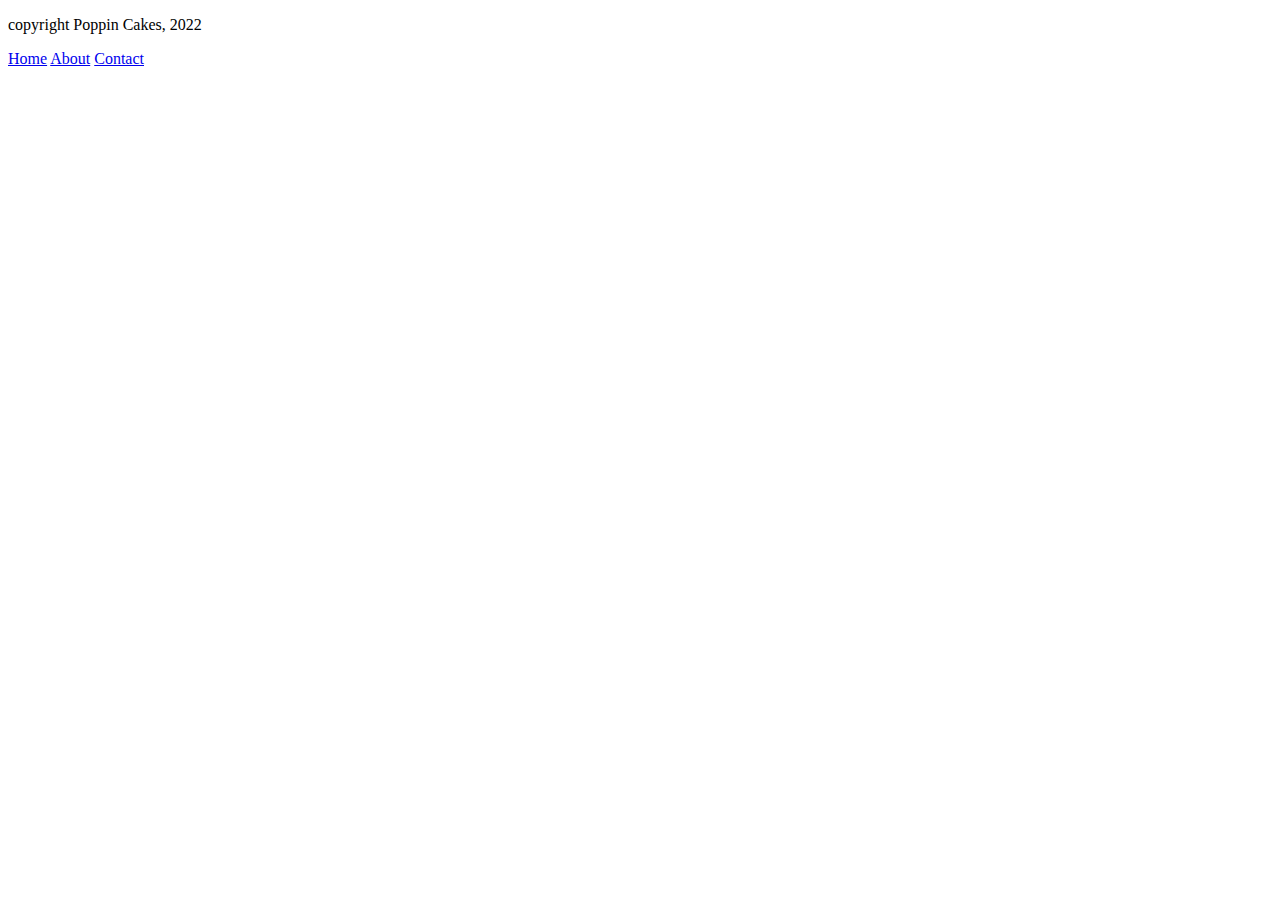
==== about.html @ 5c954e27 "i cry" ====
<!DOCTYPE html>
<html lang="en">
<head>
    <meta charset="UTF-8">
    <meta http-equiv="X-UA-Compatible" content="IE=edge">
    <meta name="viewport" content="width=device-width, initial-scale=1.0">
    <title>Document</title>
</head>
<body>
    
    <footer>
        <div>
            <p>copyright Poppin Cakes, 2022</p>
        </div>
        <div>
            <a href="index.html">Home</a>
            <a href="about.html">About</a>
            <a href="contact.html">Contact</a>
        </div>
    </footer>
</body>
</html>
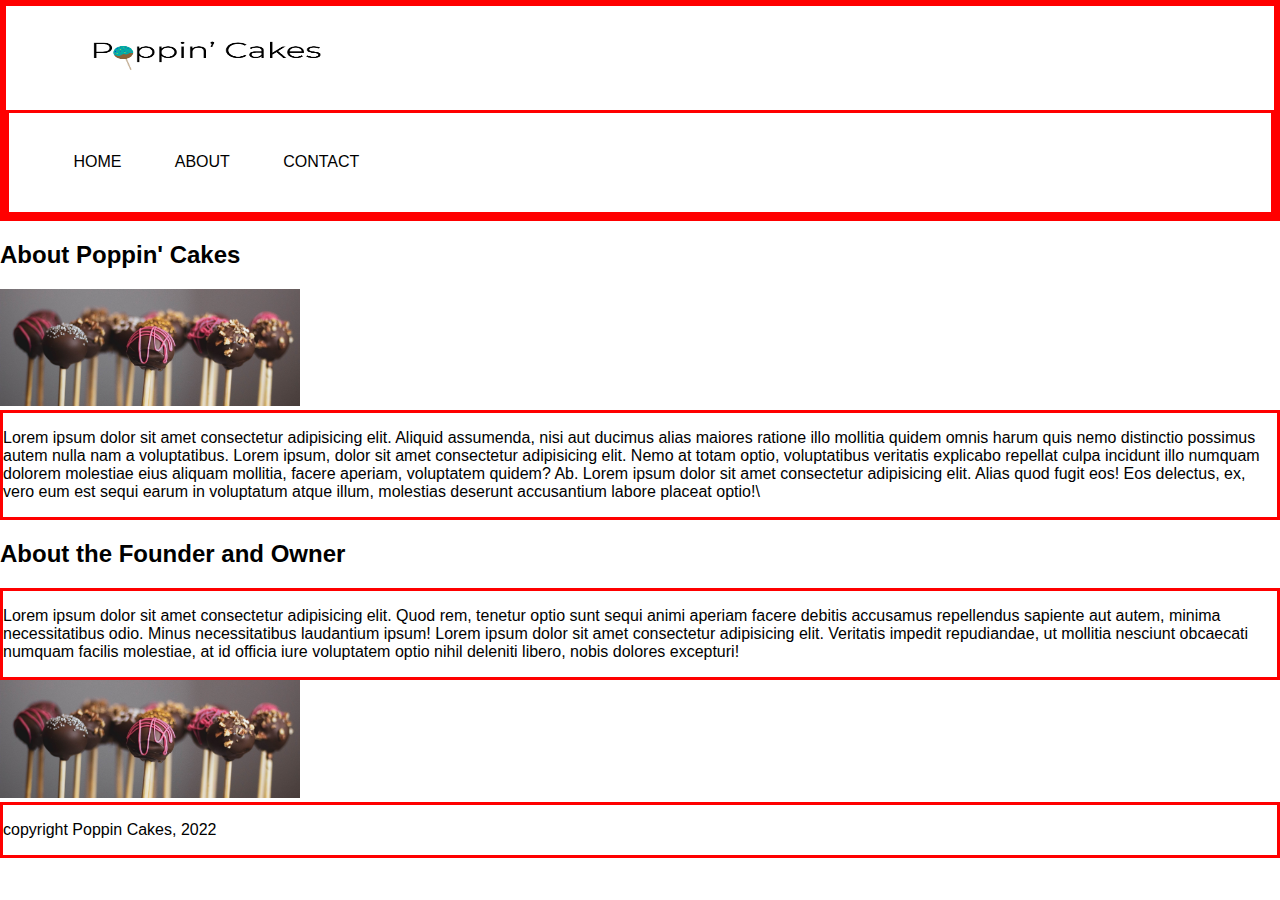
==== commit 8e9959f2: "cry" ====
--- a/about.html
+++ b/about.html
@@ -5,18 +5,45 @@
     <meta http-equiv="X-UA-Compatible" content="IE=edge">
     <meta name="viewport" content="width=device-width, initial-scale=1.0">
     <title>Document</title>
+    <link href="about.css" rel="stylesheet">
 </head>
 <body>
-    
+    <header>
+        <div class="headercontainer">
+            <div class="totalnav">
+                <div class="logoimage">
+                    <img class="imageone" src="images/logo.jpg" alt="logo">
+                </div>
+                <div >
+                    <nav class="navbar"> <!--Nav Bar-->
+                        <ul>
+                            <li> <a href="home"></a>HOME</li>
+                            <li> <a href="about"></a>ABOUT</li>
+                            <li> <a href="contact"></a>CONTACT</li>
+                        </ul>
+                    </nav>
+                </div>
+            </div>   
+        </div>
+
+    </header>
+    <main>
+        <h2> About Poppin' Cakes</h2>
+        <img src="images/hero.jpg" alt="">
+        <div>
+            <p>Lorem ipsum dolor sit amet consectetur adipisicing elit. Aliquid assumenda, nisi aut ducimus alias maiores ratione illo mollitia quidem omnis harum quis nemo distinctio possimus autem nulla nam a voluptatibus. Lorem ipsum, dolor sit amet consectetur adipisicing elit. Nemo at totam optio, voluptatibus veritatis explicabo repellat culpa incidunt illo numquam dolorem molestiae eius aliquam mollitia, facere aperiam, voluptatem quidem? Ab. Lorem ipsum dolor sit amet consectetur adipisicing elit. Alias quod fugit eos! Eos delectus, ex, vero eum est sequi earum in voluptatum atque illum, molestias deserunt accusantium labore placeat optio!\</p>
+        </div>
+        <h2> About the Founder and Owner</h2>
+        <div>
+            <p>Lorem ipsum dolor sit amet consectetur adipisicing elit. Quod rem, tenetur optio sunt sequi animi aperiam facere debitis accusamus repellendus sapiente aut autem, minima necessitatibus odio. Minus necessitatibus laudantium ipsum! Lorem ipsum dolor sit amet consectetur adipisicing elit. Veritatis impedit repudiandae, ut mollitia nesciunt obcaecati numquam facilis molestiae, at id officia iure voluptatem optio nihil deleniti libero, nobis dolores excepturi!</p>
+        </div>
+        <img src="images/hero.jpg" alt="">
+    </main>
     <footer>
         <div>
             <p>copyright Poppin Cakes, 2022</p>
         </div>
-        <div>
-            <a href="index.html">Home</a>
-            <a href="about.html">About</a>
-            <a href="contact.html">Contact</a>
-        </div>
+        
     </footer>
 </body>
 </html>--- a/about.css
+++ b/about.css
@@ -0,0 +1,38 @@
+body{
+    font-family: Arial, Helvetica, sans-serif;
+    margin: 0 auto;
+}
+
+div{
+    border: solid red;
+}
+.logoimage {
+ 
+    display:block;
+    border: 0;
+    margin: 0;
+}
+
+.imageone{
+    width: 400px;
+    height: 100px;
+}
+
+ul li {
+    display: inline-block;
+    text-decoration: none;
+    list-style: none;
+    text-align: center;
+}
+
+li{
+    padding: 2%;
+}
+
+.headercontainer {
+    display: block;
+}
+
+img {
+    width: 300px;
+}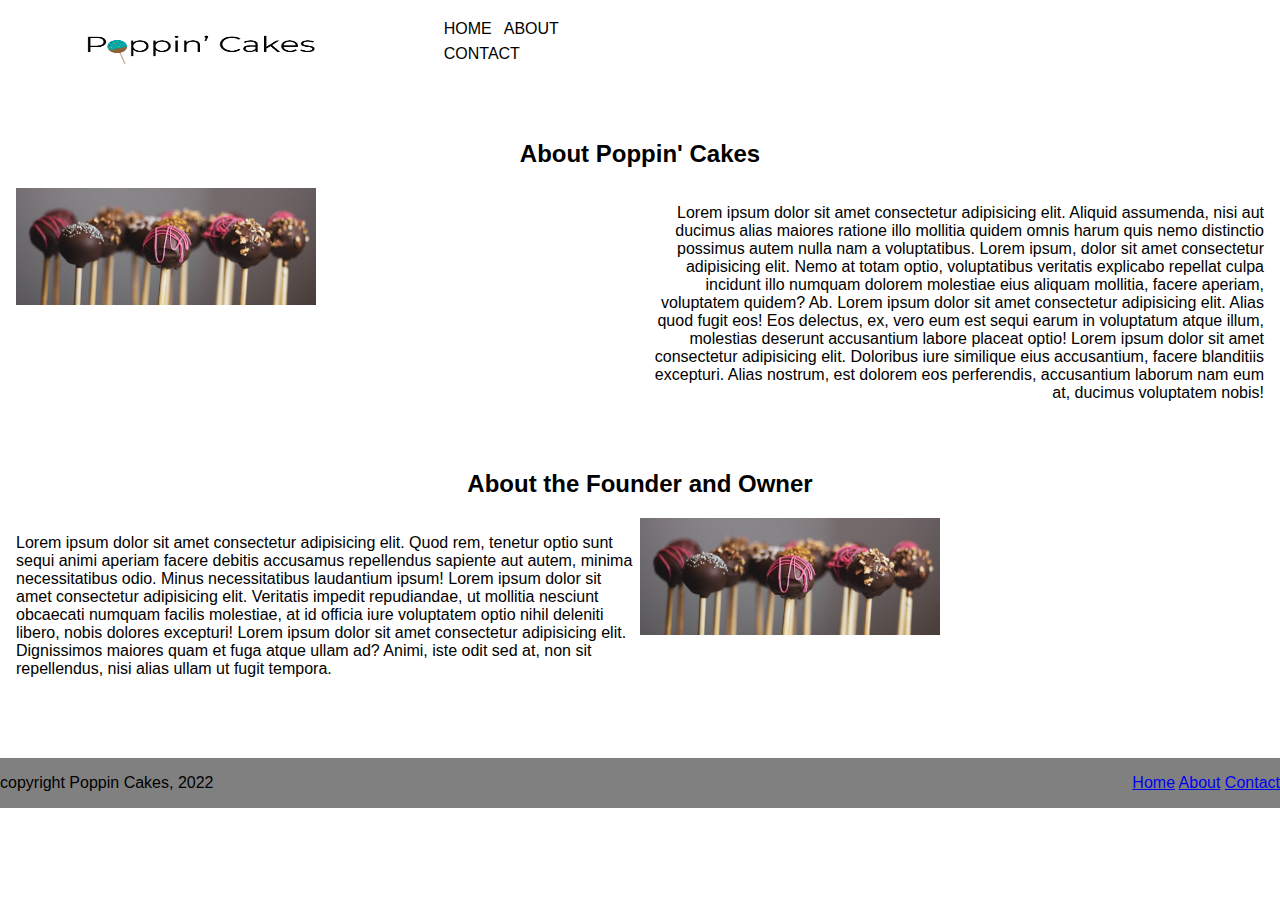
==== commit f8b1d011: "dvdbgds" ====
--- a/about.html
+++ b/about.html
@@ -14,8 +14,8 @@
                 <div class="logoimage">
                     <img class="imageone" src="images/logo.jpg" alt="logo">
                 </div>
-                <div >
-                    <nav class="navbar"> <!--Nav Bar-->
+                <div class="navbar">
+                    <nav > <!--Nav Bar-->
                         <ul>
                             <li> <a href="home"></a>HOME</li>
                             <li> <a href="about"></a>ABOUT</li>
@@ -23,27 +23,46 @@
                         </ul>
                     </nav>
                 </div>
+               
             </div>   
-        </div>
+         
 
     </header>
     <main>
-        <h2> About Poppin' Cakes</h2>
-        <img src="images/hero.jpg" alt="">
-        <div>
-            <p>Lorem ipsum dolor sit amet consectetur adipisicing elit. Aliquid assumenda, nisi aut ducimus alias maiores ratione illo mollitia quidem omnis harum quis nemo distinctio possimus autem nulla nam a voluptatibus. Lorem ipsum, dolor sit amet consectetur adipisicing elit. Nemo at totam optio, voluptatibus veritatis explicabo repellat culpa incidunt illo numquam dolorem molestiae eius aliquam mollitia, facere aperiam, voluptatem quidem? Ab. Lorem ipsum dolor sit amet consectetur adipisicing elit. Alias quod fugit eos! Eos delectus, ex, vero eum est sequi earum in voluptatum atque illum, molestias deserunt accusantium labore placeat optio!\</p>
+        <div class="aboutcontent">
+            <div class="brand">
+                <div class="brandtitle" >
+                    <h2> About Poppin' Cakes</h2>
+                </div>
+                <div class="brandimage">
+                    <img src="images/hero.jpg" alt="">
+                </div>
+                <div class="brandpara">
+                    <p>Lorem ipsum dolor sit amet consectetur adipisicing elit. Aliquid assumenda, nisi aut ducimus alias maiores ratione illo mollitia quidem omnis harum quis nemo distinctio possimus autem nulla nam a voluptatibus. Lorem ipsum, dolor sit amet consectetur adipisicing elit. Nemo at totam optio, voluptatibus veritatis explicabo repellat culpa incidunt illo numquam dolorem molestiae eius aliquam mollitia, facere aperiam, voluptatem quidem? Ab. Lorem ipsum dolor sit amet consectetur adipisicing elit. Alias quod fugit eos! Eos delectus, ex, vero eum est sequi earum in voluptatum atque illum, molestias deserunt accusantium labore placeat optio! Lorem ipsum dolor sit amet consectetur adipisicing elit. Doloribus iure similique eius accusantium, facere blanditiis excepturi. Alias nostrum, est dolorem eos perferendis, accusantium laborum nam eum at, ducimus voluptatem nobis!</p>
+                </div>    
+            </div>
+            <div class="founder">
+                <div class="foundertitle">
+                    <h2> About the Founder and Owner</h2>
+                </div>
+                <div class="founderimage">
+                    <img src="images/hero.jpg" alt="">
+                </div>
+                <div class="founderpara">
+                    <p>Lorem ipsum dolor sit amet consectetur adipisicing elit. Quod rem, tenetur optio sunt sequi animi aperiam facere debitis accusamus repellendus sapiente aut autem, minima necessitatibus odio. Minus necessitatibus laudantium ipsum! Lorem ipsum dolor sit amet consectetur adipisicing elit. Veritatis impedit repudiandae, ut mollitia nesciunt obcaecati numquam facilis molestiae, at id officia iure voluptatem optio nihil deleniti libero, nobis dolores excepturi! Lorem ipsum dolor sit amet consectetur adipisicing elit. Dignissimos maiores quam et fuga atque ullam ad? Animi, iste odit sed at, non sit repellendus, nisi alias ullam ut fugit tempora.</p>
+                </div>
+            </div>
         </div>
-        <h2> About the Founder and Owner</h2>
-        <div>
-            <p>Lorem ipsum dolor sit amet consectetur adipisicing elit. Quod rem, tenetur optio sunt sequi animi aperiam facere debitis accusamus repellendus sapiente aut autem, minima necessitatibus odio. Minus necessitatibus laudantium ipsum! Lorem ipsum dolor sit amet consectetur adipisicing elit. Veritatis impedit repudiandae, ut mollitia nesciunt obcaecati numquam facilis molestiae, at id officia iure voluptatem optio nihil deleniti libero, nobis dolores excepturi!</p>
-        </div>
-        <img src="images/hero.jpg" alt="">
     </main>
     <footer>
         <div>
             <p>copyright Poppin Cakes, 2022</p>
         </div>
-        
+        <div class="bottomnav">
+            <a href="index.html">Home</a>
+            <a href="about.html">About</a>
+            <a href="contact.html">Contact</a>
+        </div>
     </footer>
 </body>
 </html>--- a/about.css
+++ b/about.css
@@ -3,9 +3,11 @@
     margin: 0 auto;
 }
 
-div{
-    border: solid red;
+.totalnav{
+    display: flex;
+    width: 90%;
 }
+
 .logoimage {
  
     display:block;
@@ -35,4 +37,74 @@
 
 img {
     width: 300px;
+}
+
+
+.aboutcontent{
+    margin: 1rem;
+}
+
+
+.brand{
+    display: grid;
+    grid-template-columns: repeat(4, 1fr);
+    grid-template-rows:  1fr, 2fr, 2fr;
+    margin-bottom: 2rem;
+}
+
+.brandtitle{
+    grid-column: 2 / 4;
+    grid-row: 1 / 2;
+    text-align: center;
+}
+
+.brandimage{
+    grid-column: 1 / 3;
+    grid-row: 2 / 3;
+}
+
+.brandpara{
+    grid-column: 3 / 5;
+    grid-row: 2 / 3;
+    text-align: right ;
+}
+
+
+.founder{
+    display: grid;
+    grid-template-columns: repeat(4, 1fr);
+    grid-template-rows:  1fr, 2fr, 2fr;
+    margin-bottom: 4rem;
+}
+
+.foundertitle{
+    grid-column: 2 / 4;
+    grid-row: 1 / 2;
+    text-align: center;
+}
+
+.founderimage{
+    grid-column: 3 / 5;
+    grid-row: 2 / 3;
+}
+
+.founderpara{
+    grid-column: 1 / 3;
+    grid-row: 2 / 3;
+}
+
+
+
+footer{
+    display: flex;
+    justify-content: space-between;
+    background: grey;
+}
+
+.bottomnav {
+    display: inline;
+    text-decoration: none;
+    list-style: none;
+    text-align: center;
+    margin-top: 1rem;
 }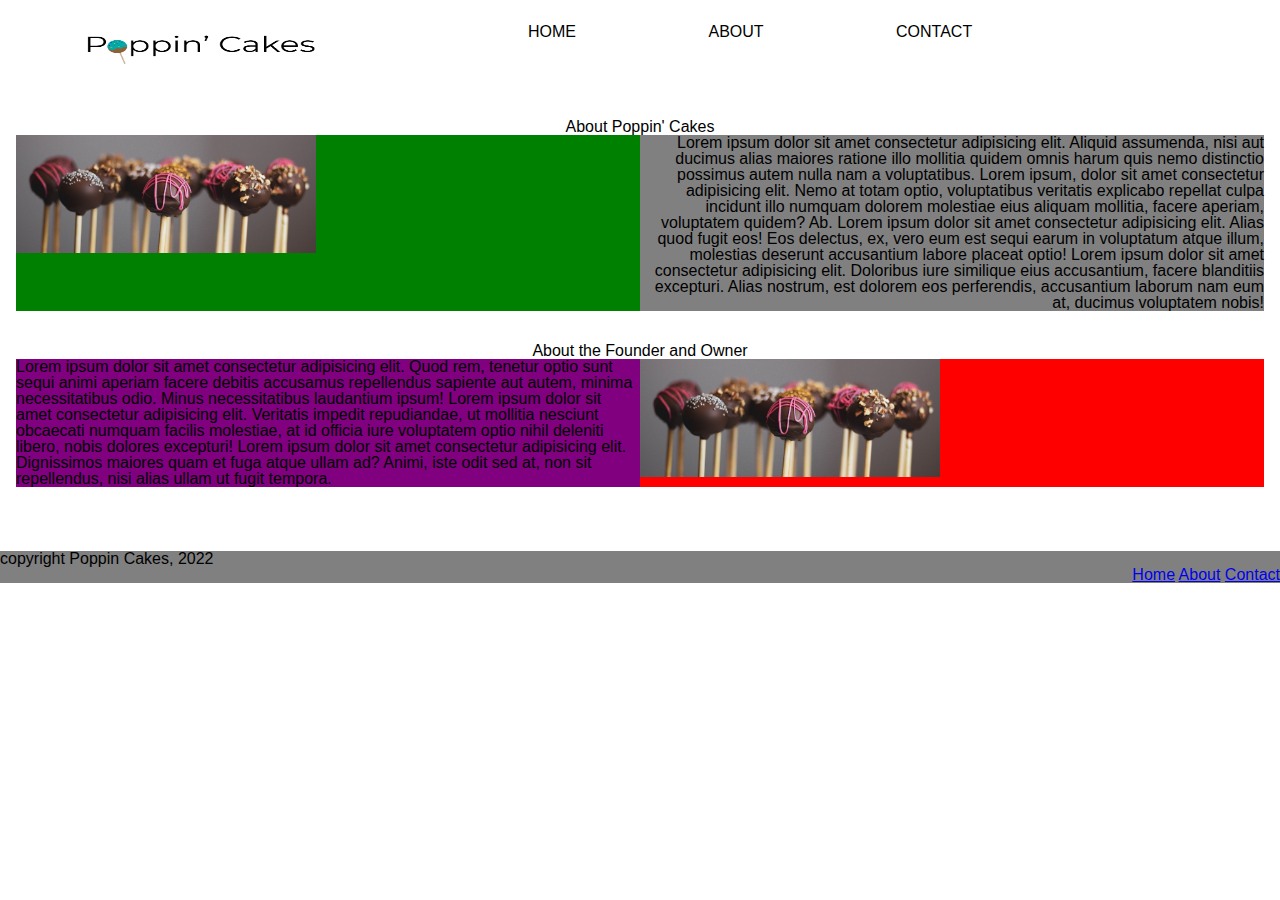
==== commit ccb7bb8e: "sdgvdbdsxfb" ====
--- a/about.html
+++ b/about.html
@@ -23,10 +23,7 @@
                         </ul>
                     </nav>
                 </div>
-               
             </div>   
-         
-
     </header>
     <main>
         <div class="aboutcontent">
--- a/about.css
+++ b/about.css
@@ -1,6 +1,68 @@
+/* http://meyerweb.com/eric/tools/css/reset/ 
+   v2.0 | 20110126
+   License: none (public domain)
+*/
+
+html, body, div, span, applet, object, iframe,
+h1, h2, h3, h4, h5, h6, p, blockquote, pre,
+a, abbr, acronym, address, big, cite, code,
+del, dfn, em, img, ins, kbd, q, s, samp,
+small, strike, strong, sub, sup, tt, var,
+b, u, i, center,
+dl, dt, dd, ol, ul, li,
+fieldset, form, label, legend,
+table, caption, tbody, tfoot, thead, tr, th, td,
+article, aside, canvas, details, embed, 
+figure, figcaption, footer, header, hgroup, 
+menu, nav, output, ruby, section, summary,
+time, mark, audio, video {
+	margin: 0;
+	padding: 0;
+	border: 0;
+	font-size: 100%;
+	font: inherit;
+	vertical-align: baseline;
+}
+/* HTML5 display-role reset for older browsers */
+article, aside, details, figcaption, figure, 
+footer, header, hgroup, menu, nav, section {
+	display: block;
+}
+body {
+	line-height: 1;
+}
+ol, ul {
+	list-style: none;
+}
+blockquote, q {
+	quotes: none;
+}
+blockquote:before, blockquote:after,
+q:before, q:after {
+	content: '';
+	content: none;
+}
+table {
+	border-collapse: collapse;
+	border-spacing: 0;
+}
+
+/*------------------------------------------- CSS RESET DONE ------------------------------------------------------------------*/
+
+
+
+
 body{
     font-family: Arial, Helvetica, sans-serif;
     margin: 0 auto;
+}
+
+/*-------------------------- HEADER/NAV STUFF -----------------------------*/
+/* large media query*/
+.logoimage {
+    display:block;
+    border: 0;
+    margin: 0;
 }
 
 .totalnav{
@@ -8,11 +70,8 @@
     width: 90%;
 }
 
-.logoimage {
- 
-    display:block;
-    border: 0;
-    margin: 0;
+.navbar{
+    flex-grow: 5;
 }
 
 .imageone{
@@ -20,15 +79,20 @@
     height: 100px;
 }
 
-ul li {
-    display: inline-block;
+.navbar ul li {
+    display: inline;
     text-decoration: none;
     list-style: none;
     text-align: center;
 }
 
+.navbar {
+      margin-top: 1.5rem;
+}
+
 li{
-    padding: 2%;
+    margin-left: 8rem;
+    width: 100%;
 }
 
 .headercontainer {
@@ -39,7 +103,7 @@
     width: 300px;
 }
 
-
+/*------------------------------- MAIN CONTENT -----------------------------------*/
 .aboutcontent{
     margin: 1rem;
 }
@@ -61,12 +125,14 @@
 .brandimage{
     grid-column: 1 / 3;
     grid-row: 2 / 3;
+    background: green;
 }
 
 .brandpara{
     grid-column: 3 / 5;
     grid-row: 2 / 3;
     text-align: right ;
+    background: grey;
 }
 
 
@@ -86,15 +152,17 @@
 .founderimage{
     grid-column: 3 / 5;
     grid-row: 2 / 3;
+    background: red;
 }
 
 .founderpara{
     grid-column: 1 / 3;
     grid-row: 2 / 3;
+    background: purple;
 }
 
 
-
+/*------------------ FOOTER STUFF -----------------------*/
 footer{
     display: flex;
     justify-content: space-between;
@@ -107,4 +175,9 @@
     list-style: none;
     text-align: center;
     margin-top: 1rem;
-}+}
+
+
+/* medium media query*/
+
+/* small media query*/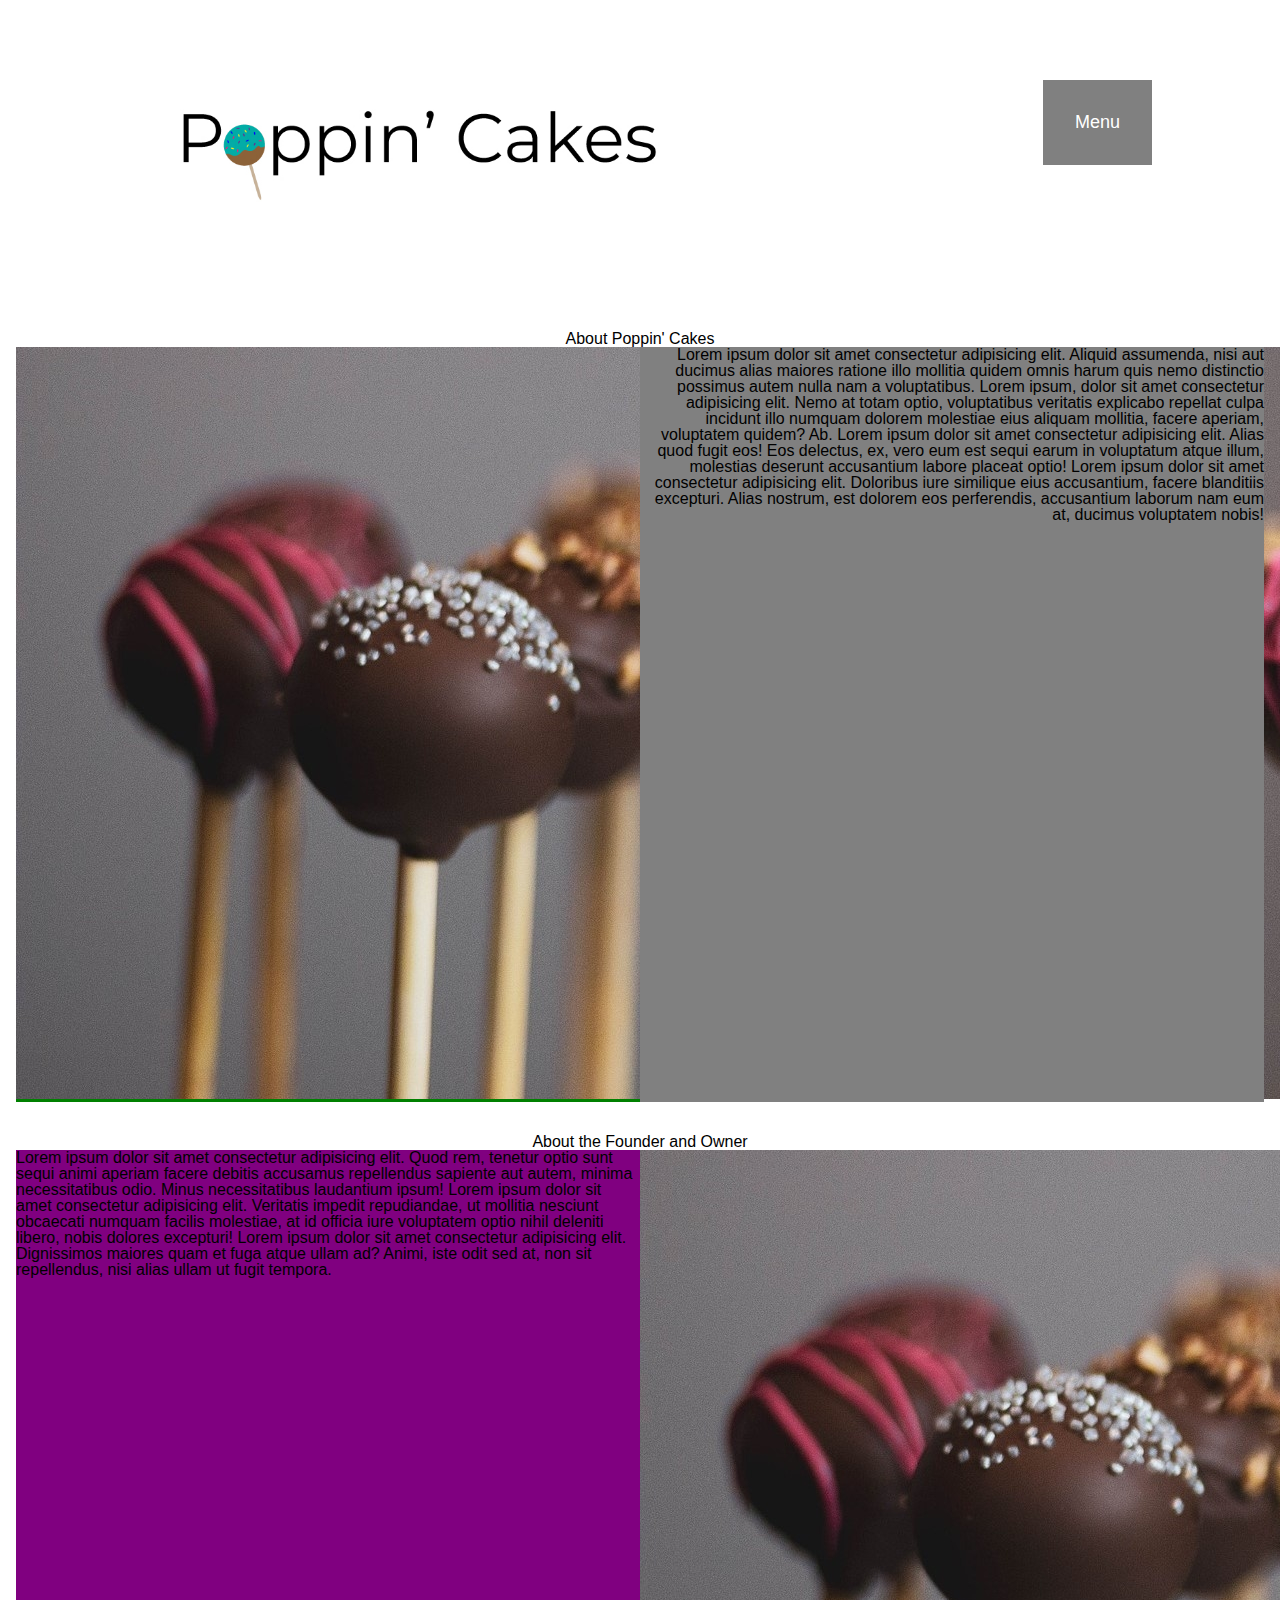
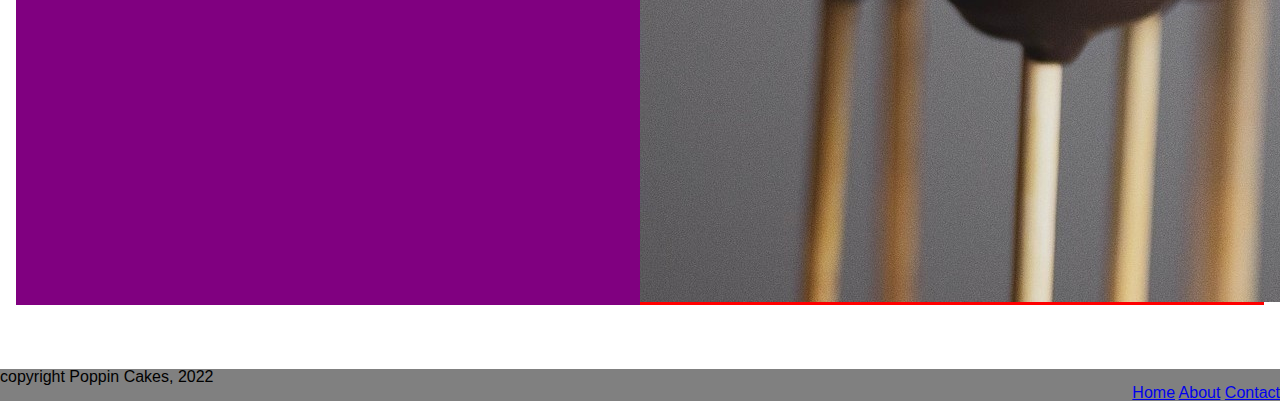
==== commit 170d34e8: "ahhhhh" ====
--- a/about.html
+++ b/about.html
@@ -8,22 +8,27 @@
     <link href="about.css" rel="stylesheet">
 </head>
 <body>
+      
     <header>
         <div class="headercontainer">
             <div class="totalnav">
                 <div class="logoimage">
                     <img class="imageone" src="images/logo.jpg" alt="logo">
                 </div>
-                <div class="navbar">
-                    <nav > <!--Nav Bar-->
-                        <ul>
-                            <li> <a href="home"></a>HOME</li>
-                            <li> <a href="about"></a>ABOUT</li>
-                            <li> <a href="contact"></a>CONTACT</li>
+                <div class="dropdown">
+                    <button class="dropdown-button">Menu</button>
+                    <nav class="navbar"> <!--Nav Bar-->
+                        <ul class="dropdown-content">
+                            <li class="#"> <a href="home"></a>HOME</li>
+                            <li class="current"> <a href="about"></a>ABOUT</li>
+                            <li class="#"> <a href="products"></a>PRODUCTS</li>
+                            <li class="#"> <a href="contact"></a>CONTACT</li>
                         </ul>
                     </nav>
                 </div>
             </div>   
+        </div>
+
     </header>
     <main>
         <div class="aboutcontent">
--- a/about.css
+++ b/about.css
@@ -56,128 +56,267 @@
     font-family: Arial, Helvetica, sans-serif;
     margin: 0 auto;
 }
-
-/*-------------------------- HEADER/NAV STUFF -----------------------------*/
-/* large media query*/
-.logoimage {
-    display:block;
-    border: 0;
-    margin: 0;
-}
-
-.totalnav{
-    display: flex;
-    width: 90%;
-}
-
-.navbar{
-    flex-grow: 5;
-}
-
-.imageone{
-    width: 400px;
-    height: 100px;
-}
-
-.navbar ul li {
-    display: inline;
-    text-decoration: none;
-    list-style: none;
-    text-align: center;
-}
-
-.navbar {
-      margin-top: 1.5rem;
-}
-
-li{
-    margin-left: 8rem;
-    width: 100%;
-}
-
-.headercontainer {
-    display: block;
-}
-
-img {
-    width: 300px;
-}
-
-/*------------------------------- MAIN CONTENT -----------------------------------*/
-.aboutcontent{
-    margin: 1rem;
-}
-
-
-.brand{
-    display: grid;
-    grid-template-columns: repeat(4, 1fr);
-    grid-template-rows:  1fr, 2fr, 2fr;
-    margin-bottom: 2rem;
-}
-
-.brandtitle{
-    grid-column: 2 / 4;
-    grid-row: 1 / 2;
-    text-align: center;
-}
-
-.brandimage{
-    grid-column: 1 / 3;
-    grid-row: 2 / 3;
-    background: green;
-}
-
-.brandpara{
-    grid-column: 3 / 5;
-    grid-row: 2 / 3;
-    text-align: right ;
-    background: grey;
-}
-
-
-.founder{
-    display: grid;
-    grid-template-columns: repeat(4, 1fr);
-    grid-template-rows:  1fr, 2fr, 2fr;
-    margin-bottom: 4rem;
-}
-
-.foundertitle{
-    grid-column: 2 / 4;
-    grid-row: 1 / 2;
-    text-align: center;
-}
-
-.founderimage{
-    grid-column: 3 / 5;
-    grid-row: 2 / 3;
-    background: red;
-}
-
-.founderpara{
-    grid-column: 1 / 3;
-    grid-row: 2 / 3;
-    background: purple;
-}
-
-
-/*------------------ FOOTER STUFF -----------------------*/
-footer{
-    display: flex;
-    justify-content: space-between;
-    background: grey;
-}
-
-.bottomnav {
-    display: inline;
-    text-decoration: none;
-    list-style: none;
-    text-align: center;
-    margin-top: 1rem;
-}
-
-
-/* medium media query*/
-
-/* small media query*/+/*-------------------------------------------- MEDIA SCREEN ------------------------------------------*/
+@media screen and (min-width: 380px){
+    .imageone{
+        width: 80%;
+    }
+
+    
+    .headercontainer {
+        display: block;
+    }
+
+    .logoimage {
+        display:block;
+        border: 0;
+        margin: 0;
+    }
+
+    .totalnav{
+        display: flex;
+        width: 90%;
+    }
+
+    .dropdown {
+        margin-top: 1rem;
+        position: relative;
+        display: inline-block;
+      }
+
+      .dropdown-button {
+        background: grey;
+        color: white;
+        padding: 1rem;
+        font-size: 18px;
+        border: none;
+        cursor: pointer;
+      }
+      
+     
+      .dropdown-content {
+        display: none;
+        position: absolute;
+        background-color: #f9f9f9;
+        border: solid grey;
+        text-align: center;
+        font-size: 1rem;
+        width: 6rem;
+      }
+      
+      .dropdown-content a {
+        color: black;
+        text-decoration: none;
+        display: block;
+        padding: 1rem;
+      }
+   
+      
+      .dropdown:hover .dropdown-content {
+        display: block;
+      }
+      
+}
+/*-------------------------------------------- MEDIA SCREEN ------------------------------------------*/
+@media screen and (min-width: 500px){
+    .imageone{
+        width: 80%;
+    }
+
+    .headercontainer {
+        display: block;
+    }
+
+    .logoimage {
+        display:block;
+        border: 0;
+        margin: 0;
+    }
+
+    .totalnav{
+        display: flex;
+        width: 90%;
+    }
+
+
+     .dropdown {
+        margin-top: 3rem;
+
+        position: relative;
+        display: inline-block;
+      }
+
+      .dropdown-button {
+        background: grey;
+        color: white;
+        padding: 1rem;
+        font-size: 18px;
+        border: none;
+        cursor: pointer;
+      }
+      
+     
+      .dropdown-content {
+        display: none;
+        position: absolute;
+        background-color: #f9f9f9;
+        border: solid grey;
+        width: 7rem;
+
+      }
+      
+      .dropdown-content a {
+        color: black;
+        text-decoration: none;
+        display: block;
+        padding: 1rem;
+      }
+   
+      
+      .dropdown:hover .dropdown-content {
+        display: block;
+      }
+      
+      
+}
+
+
+/*----------------------------------------------------- MEDIA QUERY DESKTOP -------------------------------------------*/
+
+@media screen and (min-width: 920px){
+
+    /*-------------------------- HEADER/NAV STUFF -----------------------------*/
+    /* large media query*/
+    .imageone{
+        width: 80%;
+    }
+
+    
+    .headercontainer {
+        display: block;
+    }
+
+    .logoimage {
+        display:block;
+        border: 0;
+        margin: 0;
+    }
+
+    .totalnav{
+        display: flex;
+        width: 90%;
+    }
+
+    .dropdown {
+        margin-top: 5rem;
+        position: relative;
+        display: inline-block;
+      }
+
+      .dropdown-button {
+        background: grey;
+        color: white;
+        padding: 2rem;
+        font-size: 18px;
+        border: none;
+        cursor: pointer;
+      }
+      
+     
+      .dropdown-content {
+        display: none;
+        position: absolute;
+        background-color: #f9f9f9;
+        border: solid grey;
+        text-align: center;
+        width: 8rem;
+      }
+      
+      .dropdown-content a {
+        color: black;
+        text-decoration: none;
+        display: block;
+        padding: 1rem;
+      }
+   
+      
+      .dropdown:hover .dropdown-content {
+        display: block;
+      }
+      
+    
+
+    /*------------------------------- MAIN CONTENT -----------------------------------*/
+    .aboutcontent{
+        margin: 1rem;
+    }
+
+
+    .brand{
+        display: grid;
+        grid-template-columns: repeat(4, 1fr);
+        grid-template-rows:  1fr, 2fr, 2fr;
+        margin-bottom: 2rem;
+    }
+
+    .brandtitle{
+        grid-column: 2 / 4;
+        grid-row: 1 / 2;
+        text-align: center;
+    }
+
+    .brandimage{
+        grid-column: 1 / 3;
+        grid-row: 2 / 3;
+        background: green;
+    }
+
+    .brandpara{
+        grid-column: 3 / 5;
+        grid-row: 2 / 3;
+        text-align: right ;
+        background: grey;
+    }
+
+
+    .founder{
+        display: grid;
+        grid-template-columns: repeat(4, 1fr);
+        grid-template-rows:  1fr, 2fr, 2fr;
+        margin-bottom: 4rem;
+    }
+
+    .foundertitle{
+        grid-column: 2 / 4;
+        grid-row: 1 / 2;
+        text-align: center;
+    }
+
+    .founderimage{
+        grid-column: 3 / 5;
+        grid-row: 2 / 3;
+        background: red;
+    }
+
+    .founderpara{
+        grid-column: 1 / 3;
+        grid-row: 2 / 3;
+        background: purple;
+    }
+
+
+    /*------------------ FOOTER STUFF -----------------------*/
+    footer{
+        display: flex;
+        justify-content: space-between;
+        background: grey;
+    }
+
+    .bottomnav {
+        display: inline;
+        text-decoration: none;
+        list-style: none;
+        text-align: center;
+        margin-top: 1rem;
+    }
+}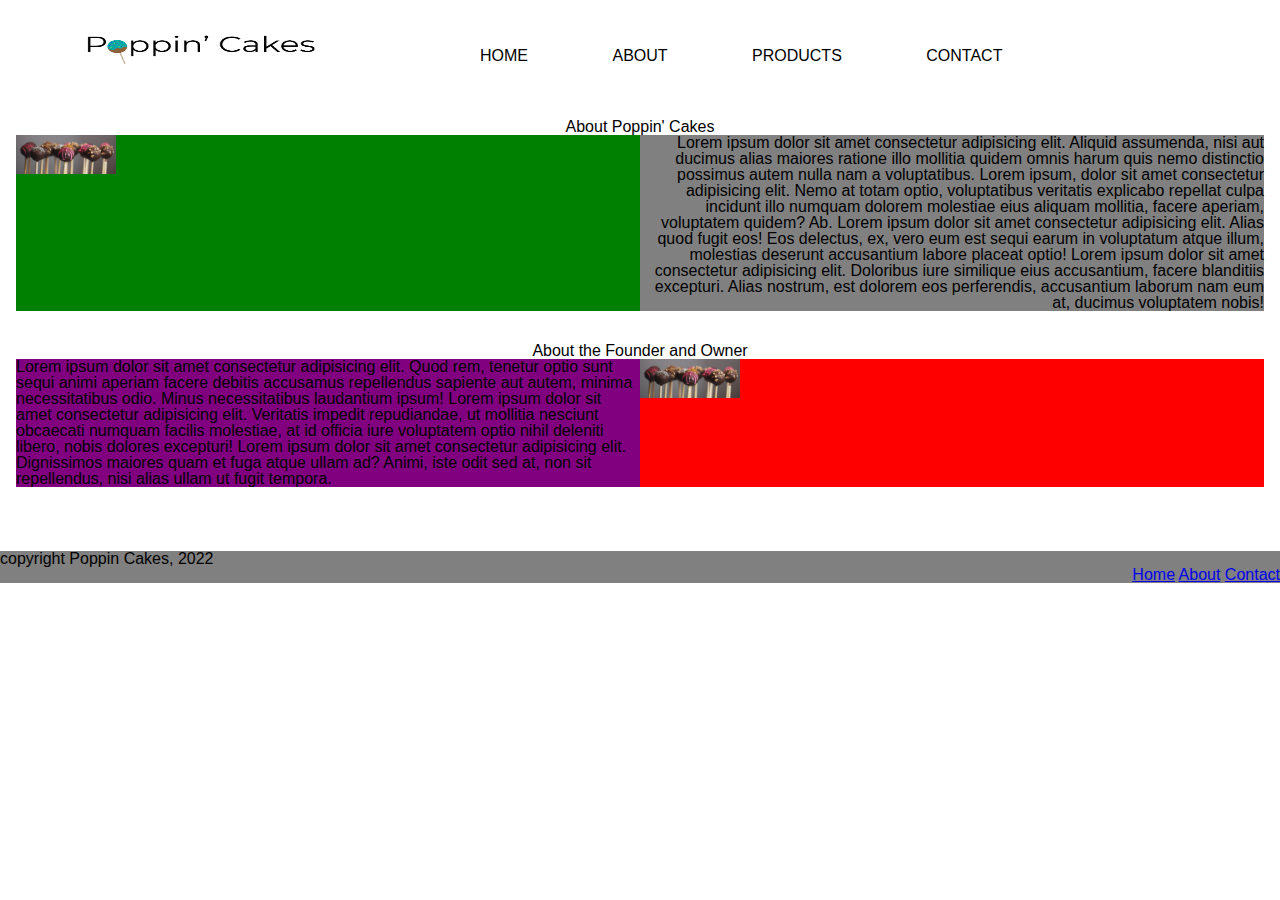
==== commit d0d50a59: "ahh" ====
--- a/about.html
+++ b/about.html
@@ -15,10 +15,9 @@
                 <div class="logoimage">
                     <img class="imageone" src="images/logo.jpg" alt="logo">
                 </div>
-                <div class="dropdown">
-                    <button class="dropdown-button">Menu</button>
+                <div>
                     <nav class="navbar"> <!--Nav Bar-->
-                        <ul class="dropdown-content">
+                        <ul>
                             <li class="#"> <a href="home"></a>HOME</li>
                             <li class="current"> <a href="about"></a>ABOUT</li>
                             <li class="#"> <a href="products"></a>PRODUCTS</li>
--- a/about.css
+++ b/about.css
@@ -56,15 +56,10 @@
     font-family: Arial, Helvetica, sans-serif;
     margin: 0 auto;
 }
-/*-------------------------------------------- MEDIA SCREEN ------------------------------------------*/
+/*-------------------------------------------- MEDIA SCREEN Mobile------------------------------------------*/
 @media screen and (min-width: 380px){
     .imageone{
         width: 80%;
-    }
-
-    
-    .headercontainer {
-        display: block;
     }
 
     .logoimage {
@@ -91,6 +86,7 @@
         font-size: 18px;
         border: none;
         cursor: pointer;
+        width: 6.3rem;
       }
       
      
@@ -116,8 +112,66 @@
         display: block;
       }
       
-}
-/*-------------------------------------------- MEDIA SCREEN ------------------------------------------*/
+
+      /*-------------------------- MAIN COTENT -----------------------------------*/
+
+      img{
+          width:100px;
+      }
+
+          .brand{
+            display: grid;
+            grid-template-columns: repeat(4, 1fr);
+            grid-template-rows:  1fr, 2fr, 2fr;
+            margin-bottom: 2rem;
+        }
+    
+        .brandtitle{
+            grid-column: 2 / 4;
+            grid-row: 1 / 2;
+            text-align: center;
+        }
+    
+        .brandimage{
+            grid-column: 1 / 3;
+            grid-row: 2 / 3;
+            background: green;
+        }
+    
+        .brandpara{
+            grid-column: 3 / 5;
+            grid-row: 2 / 3;
+            text-align: right ;
+            background: grey;
+        }
+    
+    
+        .founder{
+            display: grid;
+            grid-template-columns: repeat(4, 1fr);
+            grid-template-rows:  1fr, 2fr, 2fr;
+            margin-bottom: 4rem;
+        }
+    
+        .foundertitle{
+            grid-column: 2 / 4;
+            grid-row: 1 / 2;
+            text-align: center;
+        }
+    
+        .founderimage{
+            grid-column: 3 / 5;
+            grid-row: 2 / 3;
+            background: red;
+        }
+    
+        .founderpara{
+            grid-column: 1 / 3;
+            grid-row: 2 / 3;
+            background: purple;
+        } 
+}
+/*-------------------------------------------- MEDIA SCREEN Tablet------------------------------------------*/
 @media screen and (min-width: 500px){
     .imageone{
         width: 80%;
@@ -153,6 +207,7 @@
         font-size: 18px;
         border: none;
         cursor: pointer;
+        width: 7.3rem;
       }
       
      
@@ -177,80 +232,14 @@
         display: block;
       }
       
-      
-}
-
-
-/*----------------------------------------------------- MEDIA QUERY DESKTOP -------------------------------------------*/
-
-@media screen and (min-width: 920px){
-
-    /*-------------------------- HEADER/NAV STUFF -----------------------------*/
-    /* large media query*/
-    .imageone{
-        width: 80%;
-    }
-
-    
-    .headercontainer {
-        display: block;
-    }
-
-    .logoimage {
-        display:block;
-        border: 0;
-        margin: 0;
-    }
-
-    .totalnav{
-        display: flex;
-        width: 90%;
-    }
-
-    .dropdown {
-        margin-top: 5rem;
-        position: relative;
-        display: inline-block;
-      }
-
-      .dropdown-button {
-        background: grey;
-        color: white;
-        padding: 2rem;
-        font-size: 18px;
-        border: none;
-        cursor: pointer;
-      }
-      
-     
-      .dropdown-content {
-        display: none;
-        position: absolute;
-        background-color: #f9f9f9;
-        border: solid grey;
-        text-align: center;
-        width: 8rem;
-      }
-      
-      .dropdown-content a {
-        color: black;
-        text-decoration: none;
-        display: block;
-        padding: 1rem;
-      }
-   
-      
-      .dropdown:hover .dropdown-content {
-        display: block;
-      }
-      
-    
-
-    /*------------------------------- MAIN CONTENT -----------------------------------*/
+         /*------------------------------- MAIN CONTENT -----------------------------------*/
     .aboutcontent{
         margin: 1rem;
     }
 
+        img{
+          width:  100px;
+        }
 
     .brand{
         display: grid;
@@ -302,6 +291,118 @@
         grid-column: 1 / 3;
         grid-row: 2 / 3;
         background: purple;
+    } 
+}
+
+
+/*----------------------------------------------------- MEDIA QUERY DESKTOP -------------------------------------------*/
+
+@media screen and (min-width: 920px){
+
+    /*-------------------------- HEADER/NAV STUFF -----------------------------*/
+    /* large media query*/
+    .logoimage {
+        display:block;
+        border: 0;
+        margin: 0;
+    }
+    .totalnav{
+        display: flex;
+        width: 90%;
+    }
+
+    .navbar{
+        flex-grow: 5;
+        display: flex;
+    }
+
+    .imageone{
+        width: 400px;
+        height: 100px;
+    }
+
+    .navbar ul li {
+        display: inline;
+        text-decoration: none;
+        list-style: none;
+        text-align: center;
+
+    }
+
+    .navbar {
+        margin-top: 3rem;
+    }
+
+    li{
+        margin-left: 5rem;
+        width: 100%;
+    }
+
+    .headercontainer {
+        display: block;
+    }
+    button{
+        display:none;
+    }
+      
+    
+
+    /*------------------------------- MAIN CONTENT -----------------------------------*/
+    .aboutcontent{
+        margin: 1rem;
+    }
+
+
+    .brand{
+        display: grid;
+        grid-template-columns: repeat(4, 1fr);
+        grid-template-rows:  1fr, 2fr, 2fr;
+        margin-bottom: 2rem;
+    }
+
+    .brandtitle{
+        grid-column: 2 / 4;
+        grid-row: 1 / 2;
+        text-align: center;
+    }
+
+    .brandimage{
+        grid-column: 1 / 3;
+        grid-row: 2 / 3;
+        background: green;
+    }
+
+    .brandpara{
+        grid-column: 3 / 5;
+        grid-row: 2 / 3;
+        text-align: right ;
+        background: grey;
+    }
+
+
+    .founder{
+        display: grid;
+        grid-template-columns: repeat(4, 1fr);
+        grid-template-rows:  1fr, 2fr, 2fr;
+        margin-bottom: 4rem;
+    }
+
+    .foundertitle{
+        grid-column: 2 / 4;
+        grid-row: 1 / 2;
+        text-align: center;
+    }
+
+    .founderimage{
+        grid-column: 3 / 5;
+        grid-row: 2 / 3;
+        background: red;
+    }
+
+    .founderpara{
+        grid-column: 1 / 3;
+        grid-row: 2 / 3;
+        background: purple;
     }
 
 
